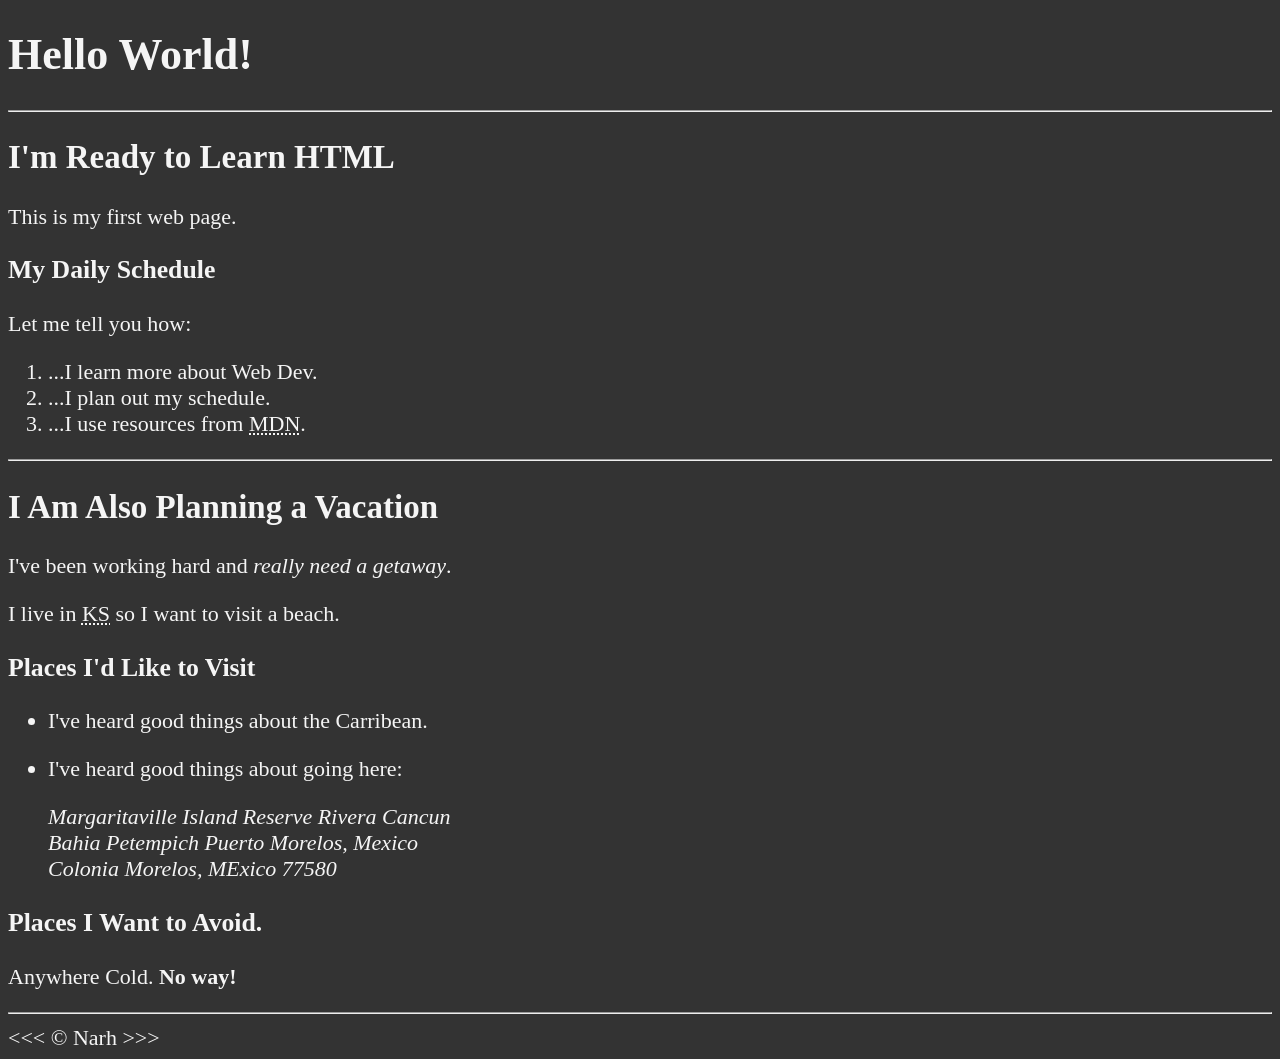
==== index.html @ f87c1bef "Initial commit" ====
<!DOCTYPE html>
<html lang="en">

    <head>
        <meta charset="UTF-8">
        <meta name="author" content="Emmanuel Narh">
        <meta name="description" content="This page conains all the things I am learing how to create as I learn HTML.">
        <title>My first Web Page</title>
        <link rel="icon" href="html5.png" type="image/x-icon">
        <link rel="stylesheet" href="main.css" type="text/css">
    </head>

    <body>
        <h1>Hello World!</h1>

        <hr>
        
        <h2>I'm Ready to Learn HTML</h2>
        <p>This is my first web page.</p>

        <h3>My Daily Schedule</h3>
        <p>Let me tell you how:</p>
            <ol>
            <li>...I learn more about Web Dev.</li>
            <li>...I plan out my schedule.</li>
            <li>...I use resources from <abbr title="Mozilla Developer Network">MDN</abbr>.</li>
            </ol>

        <hr>

        <h2>I Am Also Planning a Vacation</h2>
        <p>I've been working hard and <em>really need a getaway</em>.</p>
        <p>I live in <abbr title="Kansas">KS</abbr> so I want to visit a beach.</p>

        <h3>Places I'd Like to Visit</h3>
        <ul>
        <li><p>I've heard good things about the Carribean.</p></li>
        <li><p>I've heard good things about going here:</p>
        <address>
            Margaritaville Island Reserve Rivera Cancun<br>
            Bahia Petempich Puerto Morelos, Mexico<br>
            Colonia Morelos, MExico 77580
        </address>
        </li>
        </ul>
        
        <!-- TODO: Add more places-->
        <h3>Places I Want to Avoid.</h3>
        <p>Anywhere Cold. <strong>No way!</strong></p>

        <hr>
        &lt;&lt;&lt; &copy; Narh &gt;&gt;&gt;
    </body>

</html>
---- main.css ----
html {
                font-size: 22px;
            }

            body {
                background-color: #333;
                color: whitesmoke;
            }
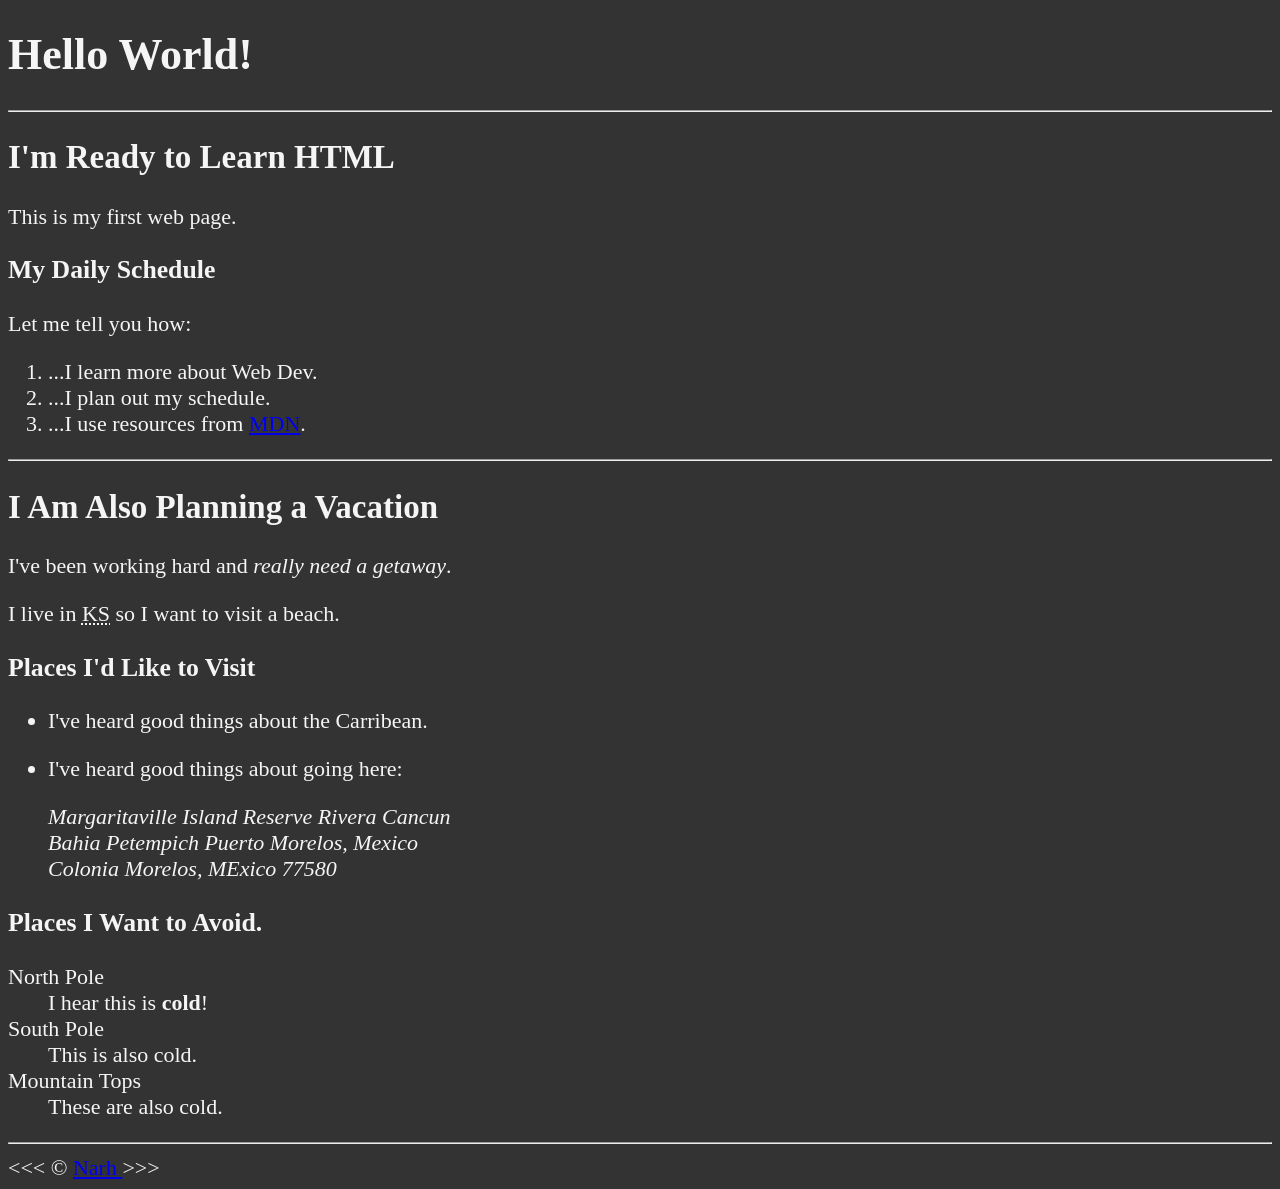
==== commit 1a725cd1: "Updated index.html and added new file about.html and favicon file" ====
--- a/index.html
+++ b/index.html
@@ -21,9 +21,9 @@
         <h3>My Daily Schedule</h3>
         <p>Let me tell you how:</p>
             <ol>
-            <li>...I learn more about Web Dev.</li>
-            <li>...I plan out my schedule.</li>
-            <li>...I use resources from <abbr title="Mozilla Developer Network">MDN</abbr>.</li>
+                <li>...I learn more about Web Dev.</li>
+                <li>...I plan out my schedule.</li>
+                <li>...I use resources from <abbr title="Mozilla Developer Network"><a href="https://developer.mozilla.org/">MDN</a></abbr>.</li>
             </ol>
 
         <hr>
@@ -34,22 +34,31 @@
 
         <h3>Places I'd Like to Visit</h3>
         <ul>
-        <li><p>I've heard good things about the Carribean.</p></li>
-        <li><p>I've heard good things about going here:</p>
-        <address>
+            <li><p>I've heard good things about the Carribean.</p></li>
+            <li><p>I've heard good things about going here:</p>
+            <address>
             Margaritaville Island Reserve Rivera Cancun<br>
             Bahia Petempich Puerto Morelos, Mexico<br>
             Colonia Morelos, MExico 77580
-        </address>
-        </li>
+            </address>
+            </li>
         </ul>
         
         <!-- TODO: Add more places-->
         <h3>Places I Want to Avoid.</h3>
-        <p>Anywhere Cold. <strong>No way!</strong></p>
+        <dl>
+            <dt>North Pole</dt>
+            <dd>I hear this is <strong>cold</strong>!</dd>
+            
+            <dt>South Pole</dt>
+            <dd>This is also cold.</dd>
+
+            <dt>Mountain Tops</dt>
+            <dd>These are also cold.</dd>
+        </dl>
 
         <hr>
-        &lt;&lt;&lt; &copy; Narh &gt;&gt;&gt;
+        &lt;&lt;&lt; &copy; <a href="about.html"> Narh </a> &gt;&gt;&gt;
     </body>
 
 </html>
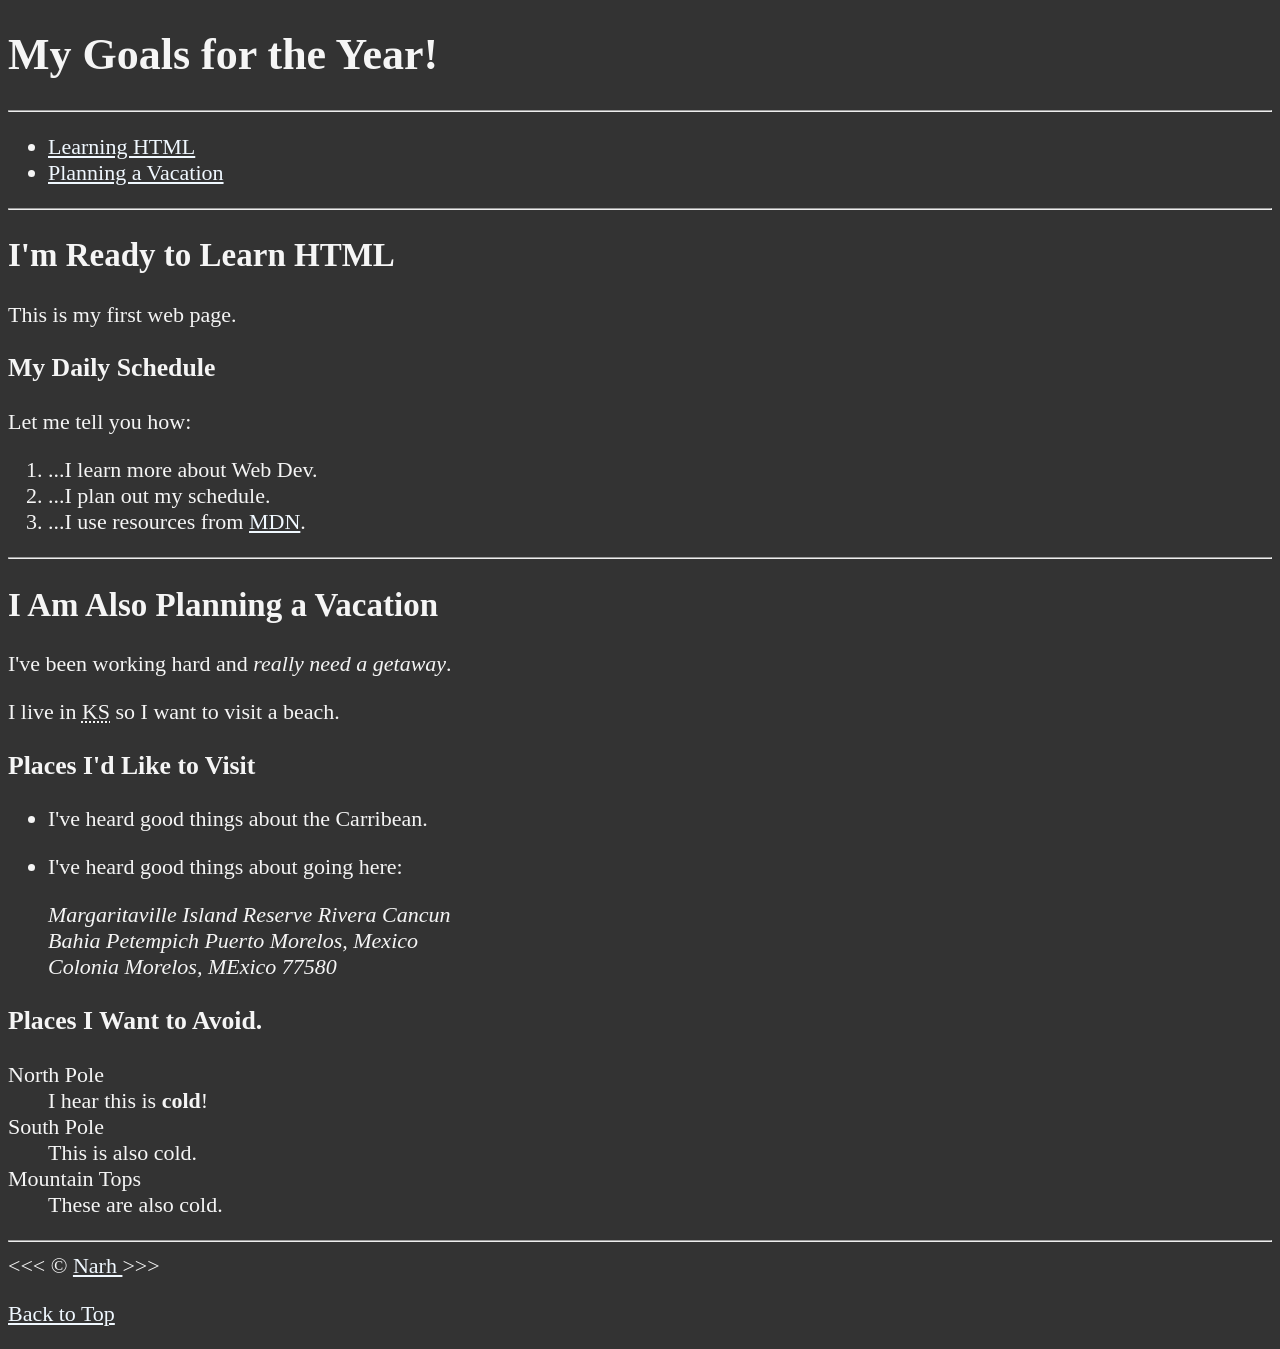
==== commit 72a49343: "update" ====
--- a/index.html
+++ b/index.html
@@ -1,64 +1,90 @@
 <!DOCTYPE html>
 <html lang="en">
+  <head>
+    <meta charset="UTF-8" />
+    <meta name="author" content="Emmanuel Narh" />
+    <meta
+      name="description"
+      content="This page conains all the things I am learing how to create as I learn HTML."
+    />
+    <title>My first Web Page</title>
+    <link rel="icon" href="html5.png" type="image/x-icon" />
+    <link rel="stylesheet" href="main.css" type="text/css" />
+  </head>
 
-    <head>
-        <meta charset="UTF-8">
-        <meta name="author" content="Emmanuel Narh">
-        <meta name="description" content="This page conains all the things I am learing how to create as I learn HTML.">
-        <title>My first Web Page</title>
-        <link rel="icon" href="html5.png" type="image/x-icon">
-        <link rel="stylesheet" href="main.css" type="text/css">
-    </head>
+  <body>
+    <h1>My Goals for the Year!</h1>
 
-    <body>
-        <h1>Hello World!</h1>
+    <hr />
 
-        <hr>
-        
-        <h2>I'm Ready to Learn HTML</h2>
-        <p>This is my first web page.</p>
+    <nav>
+      <ul>
+        <li>
+          <a href="#html">Learning HTML</a>
+        </li>
+        <li>
+          <a href="#vacation">Planning a Vacation</a>
+        </li>
+      </ul>
+    </nav>
 
-        <h3>My Daily Schedule</h3>
-        <p>Let me tell you how:</p>
-            <ol>
-                <li>...I learn more about Web Dev.</li>
-                <li>...I plan out my schedule.</li>
-                <li>...I use resources from <abbr title="Mozilla Developer Network"><a href="https://developer.mozilla.org/">MDN</a></abbr>.</li>
-            </ol>
+    <hr />
+    <section id="html">
+      <h2>I'm Ready to Learn HTML</h2>
+      <p>This is my first web page.</p>
 
-        <hr>
+      <h3>My Daily Schedule</h3>
+      <p>Let me tell you how:</p>
+      <ol>
+        <li>...I learn more about Web Dev.</li>
+        <li>...I plan out my schedule.</li>
+        <li>
+          ...I use resources from
+          <abbr title="Mozilla Developer Network"
+            ><a href="https://developer.mozilla.org/">MDN</a></abbr
+          >.
+        </li>
+      </ol>
+    </section>
 
-        <h2>I Am Also Planning a Vacation</h2>
-        <p>I've been working hard and <em>really need a getaway</em>.</p>
-        <p>I live in <abbr title="Kansas">KS</abbr> so I want to visit a beach.</p>
+    <hr />
+    <section id="vacation">
+      <h2>I Am Also Planning a Vacation</h2>
+      <p>I've been working hard and <em>really need a getaway</em>.</p>
+      <p>
+        I live in <abbr title="Kansas">KS</abbr> so I want to visit a beach.
+      </p>
 
-        <h3>Places I'd Like to Visit</h3>
-        <ul>
-            <li><p>I've heard good things about the Carribean.</p></li>
-            <li><p>I've heard good things about going here:</p>
-            <address>
-            Margaritaville Island Reserve Rivera Cancun<br>
-            Bahia Petempich Puerto Morelos, Mexico<br>
+      <h3>Places I'd Like to Visit</h3>
+      <ul>
+        <li><p>I've heard good things about the Carribean.</p></li>
+        <li>
+          <p>I've heard good things about going here:</p>
+          <address>
+            Margaritaville Island Reserve Rivera Cancun<br />
+            Bahia Petempich Puerto Morelos, Mexico<br />
             Colonia Morelos, MExico 77580
-            </address>
-            </li>
-        </ul>
-        
-        <!-- TODO: Add more places-->
-        <h3>Places I Want to Avoid.</h3>
-        <dl>
-            <dt>North Pole</dt>
-            <dd>I hear this is <strong>cold</strong>!</dd>
-            
-            <dt>South Pole</dt>
-            <dd>This is also cold.</dd>
+          </address>
+        </li>
+      </ul>
 
-            <dt>Mountain Tops</dt>
-            <dd>These are also cold.</dd>
-        </dl>
+      <!-- TODO: Add more places-->
+      <h3>Places I Want to Avoid.</h3>
+      <dl>
+        <dt>North Pole</dt>
+        <dd>I hear this is <strong>cold</strong>!</dd>
 
-        <hr>
-        &lt;&lt;&lt; &copy; <a href="about.html"> Narh </a> &gt;&gt;&gt;
-    </body>
+        <dt>South Pole</dt>
+        <dd>This is also cold.</dd>
 
-</html>+        <dt>Mountain Tops</dt>
+        <dd>These are also cold.</dd>
+      </dl>
+    </section>
+    <hr />
+    &lt;&lt;&lt; &copy; <a href="about.html"> Narh </a> &gt;&gt;&gt;
+    <p>
+      <a href="#">Back to Top</a>
+    </p>
+  </body>
+</html>
--- a/main.css
+++ b/main.css
@@ -1,8 +1,21 @@
-            html {
-                font-size: 22px;
-            }
+html {
+  font-size: 22px;
+}
 
-            body {
-                background-color: #333;
-                color: whitesmoke;
-            }+body {
+  background-color: #333;
+  color: whitesmoke;
+}
+
+a {
+  color: aliceblue;
+}
+
+a :visited {
+  color: lightgray;
+}
+
+a:hover,
+a:active {
+  color: #eee;
+}
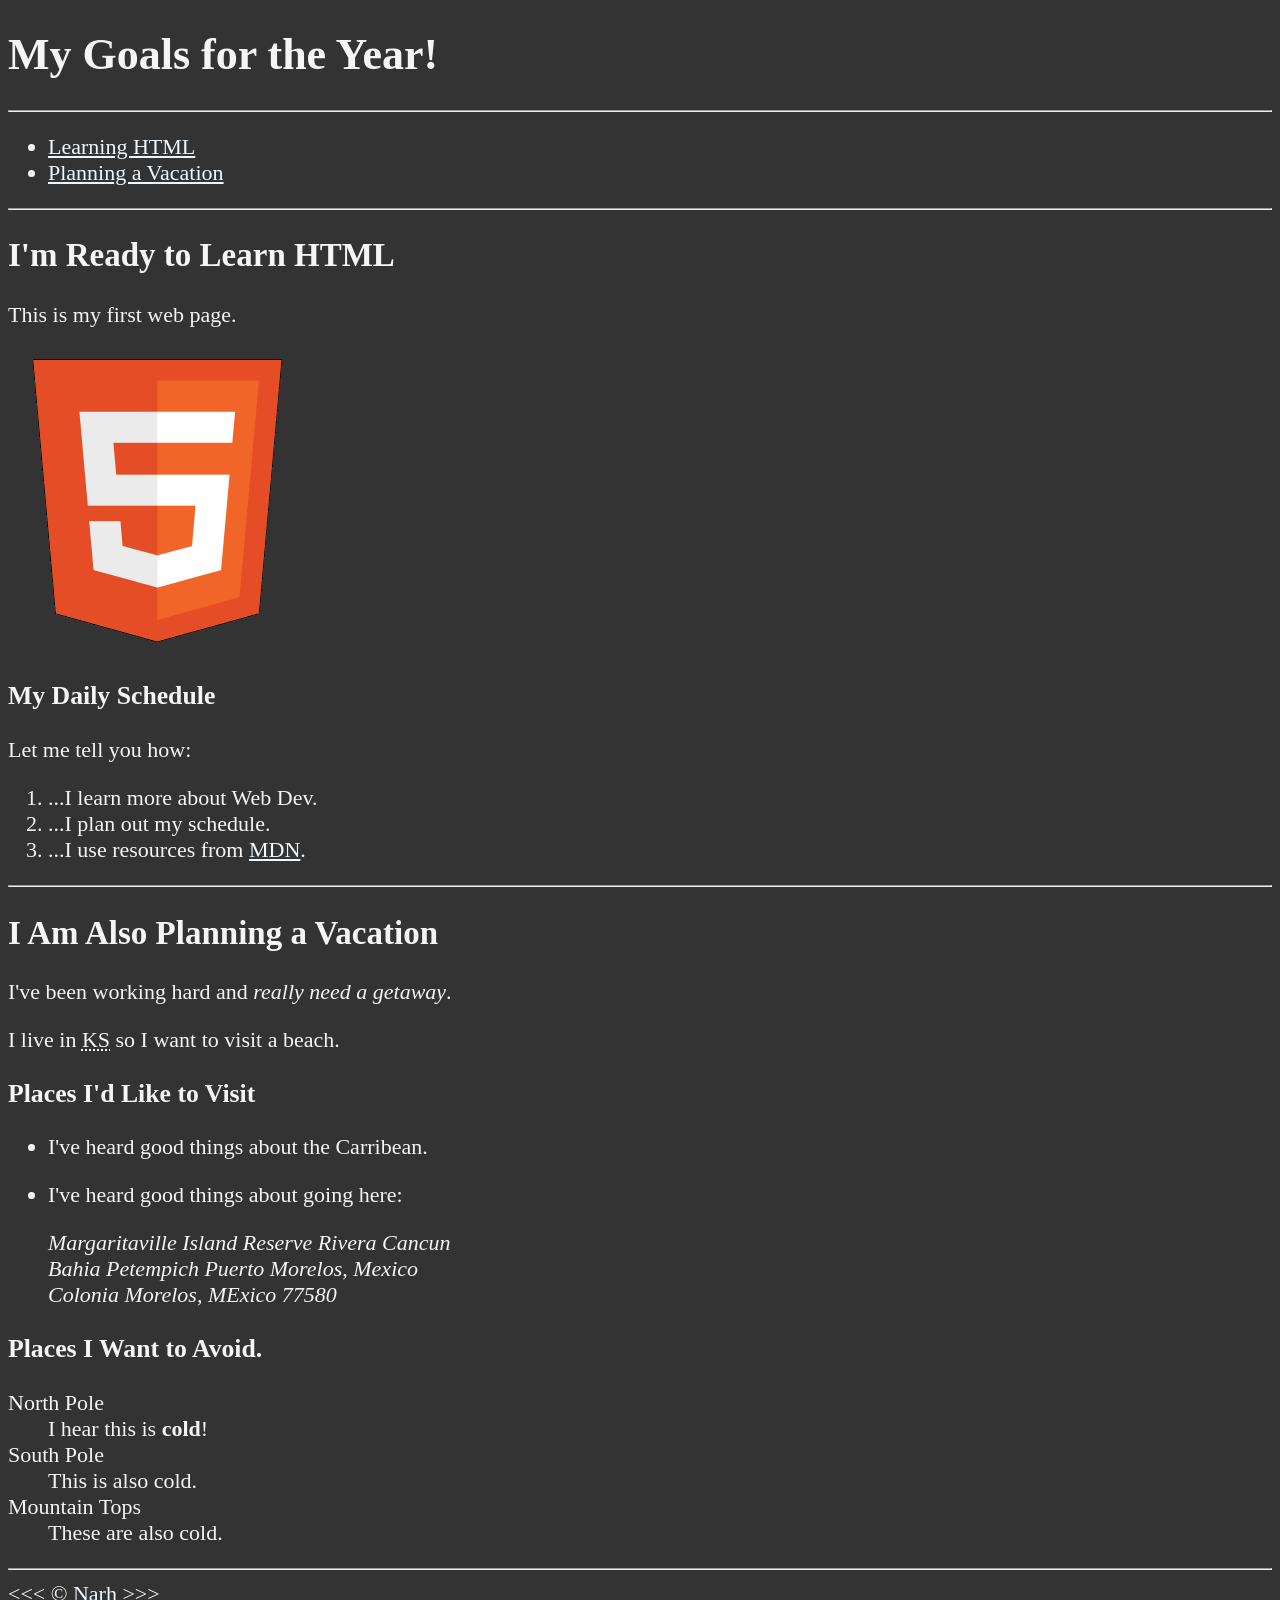
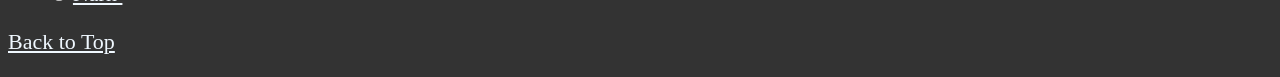
==== commit ee28144e: "Updates day 2" ====
--- a/index.html
+++ b/index.html
@@ -32,6 +32,7 @@
     <section id="html">
       <h2>I'm Ready to Learn HTML</h2>
       <p>This is my first web page.</p>
+      <img src="img/html_logo_300x300.png" alt="HTML Logo" title="I am learning HTML 5">
 
       <h3>My Daily Schedule</h3>
       <p>Let me tell you how:</p>
@@ -87,4 +88,4 @@
       <a href="#">Back to Top</a>
     </p>
   </body>
-</html>
+</html>
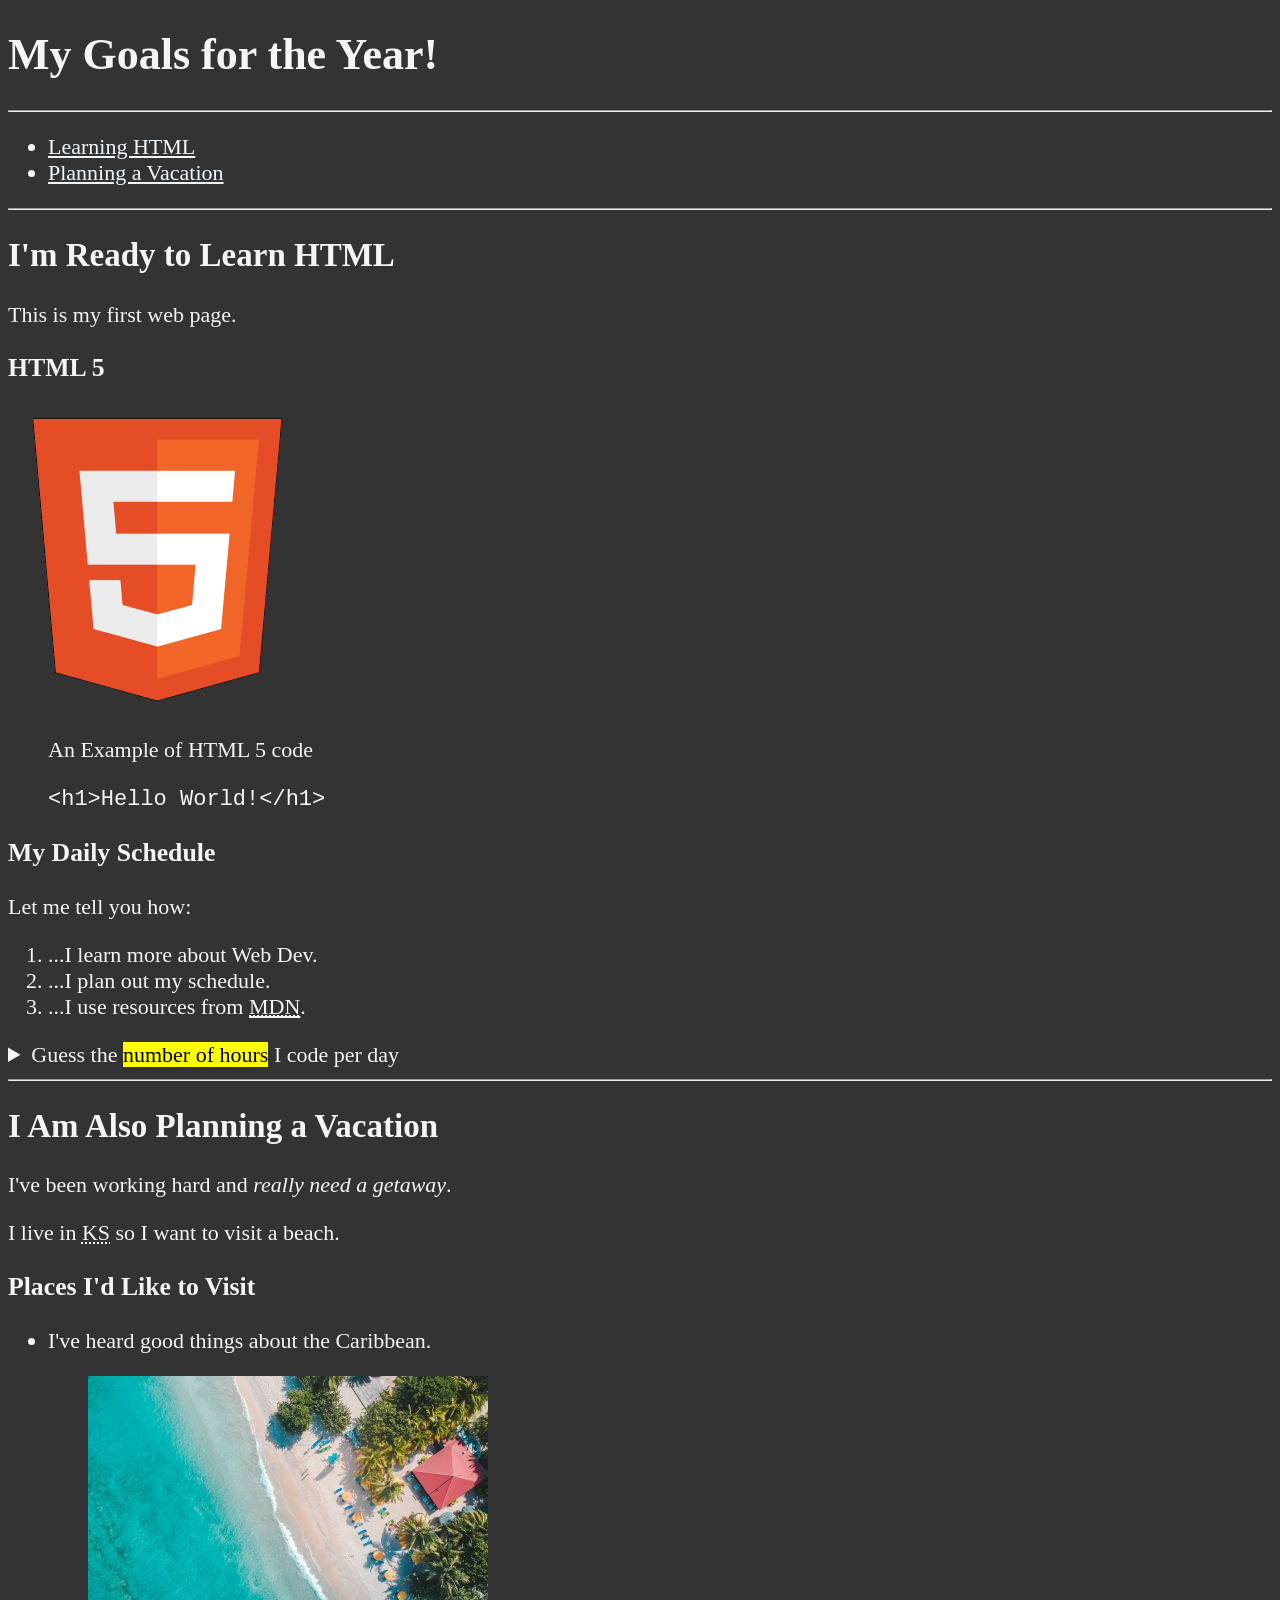
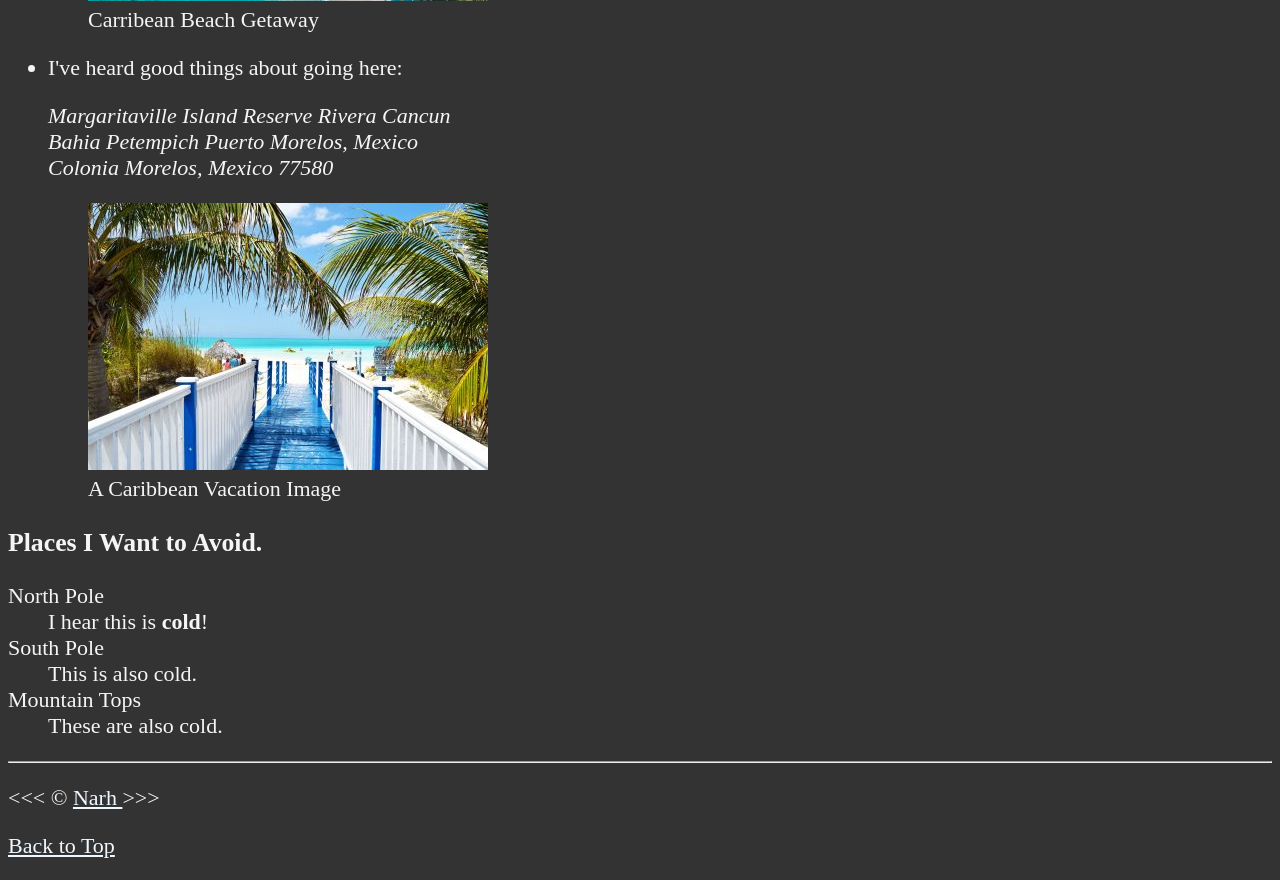
==== commit 39a850fe: "updates" ====
--- a/index.html
+++ b/index.html
@@ -13,79 +13,141 @@
   </head>
 
   <body>
-    <h1>My Goals for the Year!</h1>
+    <header>
+      <h1>My Goals for the Year!</h1>
+
+      <hr />
+
+      <nav aria-labelledby="primary-navigation">
+        <ul>
+          <li>
+            <a href="#html">Learning HTML</a>
+          </li>
+          <li>
+            <a href="#vacation">Planning a Vacation</a>
+          </li>
+        </ul>
+      </nav>
+    </header>
 
     <hr />
 
-    <nav>
-      <ul>
-        <li>
-          <a href="#html">Learning HTML</a>
-        </li>
-        <li>
-          <a href="#vacation">Planning a Vacation</a>
-        </li>
-      </ul>
-    </nav>
+    <main>
+      <article id="html">
+        <h2>I'm Ready to Learn HTML</h2>
+        <p>This is my first web page.</p>
+        <section>
+          <h3>HTML 5</h3>
+          <img
+            src="img/html_logo_300x300.png"
+            alt="HTML Logo"
+            title="I am learning HTML 5"
+            width="300"
+            height="300"
+          />
+          <figure>
+            <figcaption>An Example of HTML 5 code</figcaption>
+            <p>
+              <code>&lt;h1&gt;Hello World!&lt;/h1&gt;</code>
+            </p>
+          </figure>
+        </section>
+        <section>
+          <h3>My Daily Schedule</h3>
+          <p>Let me tell you how:</p>
+          <ol>
+            <li>...I learn more about Web Dev.</li>
+            <li>...I plan out my schedule.</li>
+            <li>
+              ...I use resources from
+              <abbr title="Mozilla Developer Network"
+                ><a href="https://developer.mozilla.org/">MDN</a></abbr
+              >.
+            </li>
+          </ol>
+          <aside>
+            <details>
+              <summary>
+                Guess the <mark>number of hours</mark> I code per day
+              </summary>
+              <p>
+                I start at <time datetime="08:00">8 am</time> and I write code
+                for <time datetime="PT3H">3 hours</time> every morning.
+              </p>
+            </details>
+          </aside>
+        </section>
+      </article>
 
+      <hr />
+
+      <article id="vacation">
+        <h2>I Am Also Planning a Vacation</h2>
+        <p>I've been working hard and <em>really need a getaway</em>.</p>
+        <p>
+          I live in <abbr title="Kansas">KS</abbr> so I want to visit a beach.
+        </p>
+        <section>
+          <h3>Places I'd Like to Visit</h3>
+          <ul>
+            <li>
+              <p>I've heard good things about the Caribbean.</p>
+              <figure>
+                <img
+                  src="img/caribbean.jpg"
+                  alt="Caribbean beach"
+                  title="I want to visit a caribbean beach."
+                  width="400"
+                  height="225"
+                  loading="lazy"
+                />
+                <figcaption>Carribean Beach Getaway</figcaption>
+              </figure>
+            </li>
+            <li>
+              <p>I've heard good things about going here:</p>
+              <address>
+                Margaritaville Island Reserve Rivera Cancun<br />
+                Bahia Petempich Puerto Morelos, Mexico<br />
+                Colonia Morelos, Mexico 77580
+              </address>
+              <figure>
+                <img
+                  src="img/vacation.jpg"
+                  alt="Cancun Vacation"
+                  title="It's 5 o'clock Somewhere!"
+                  loading="lazy"
+                  width="400"
+                  height="267"
+                />
+                <figcaption>A Caribbean Vacation Image</figcaption>
+              </figure>
+            </li>
+          </ul>
+        </section>
+        <!-- TODO: Add more places-->
+
+        <section>
+          <h3>Places I Want to Avoid.</h3>
+          <dl>
+            <dt>North Pole</dt>
+            <dd>I hear this is <strong>cold</strong>!</dd>
+
+            <dt>South Pole</dt>
+            <dd>This is also cold.</dd>
+
+            <dt>Mountain Tops</dt>
+            <dd>These are also cold.</dd>
+          </dl>
+        </section>
+      </article>
+    </main>
     <hr />
-    <section id="html">
-      <h2>I'm Ready to Learn HTML</h2>
-      <p>This is my first web page.</p>
-      <img src="img/html_logo_300x300.png" alt="HTML Logo" title="I am learning HTML 5">
-
-      <h3>My Daily Schedule</h3>
-      <p>Let me tell you how:</p>
-      <ol>
-        <li>...I learn more about Web Dev.</li>
-        <li>...I plan out my schedule.</li>
-        <li>
-          ...I use resources from
-          <abbr title="Mozilla Developer Network"
-            ><a href="https://developer.mozilla.org/">MDN</a></abbr
-          >.
-        </li>
-      </ol>
-    </section>
-
-    <hr />
-    <section id="vacation">
-      <h2>I Am Also Planning a Vacation</h2>
-      <p>I've been working hard and <em>really need a getaway</em>.</p>
+    <footer>
+      <p>&lt;&lt;&lt; &copy; <a href="about.html"> Narh </a> &gt;&gt;&gt;</p>
       <p>
-        I live in <abbr title="Kansas">KS</abbr> so I want to visit a beach.
+        <a href="#">Back to Top</a>
       </p>
-
-      <h3>Places I'd Like to Visit</h3>
-      <ul>
-        <li><p>I've heard good things about the Carribean.</p></li>
-        <li>
-          <p>I've heard good things about going here:</p>
-          <address>
-            Margaritaville Island Reserve Rivera Cancun<br />
-            Bahia Petempich Puerto Morelos, Mexico<br />
-            Colonia Morelos, MExico 77580
-          </address>
-        </li>
-      </ul>
-
-      <!-- TODO: Add more places-->
-      <h3>Places I Want to Avoid.</h3>
-      <dl>
-        <dt>North Pole</dt>
-        <dd>I hear this is <strong>cold</strong>!</dd>
-
-        <dt>South Pole</dt>
-        <dd>This is also cold.</dd>
-
-        <dt>Mountain Tops</dt>
-        <dd>These are also cold.</dd>
-      </dl>
-    </section>
-    <hr />
-    &lt;&lt;&lt; &copy; <a href="about.html"> Narh </a> &gt;&gt;&gt;
-    <p>
-      <a href="#">Back to Top</a>
-    </p>
+    </footer>
   </body>
-</html>+</html>
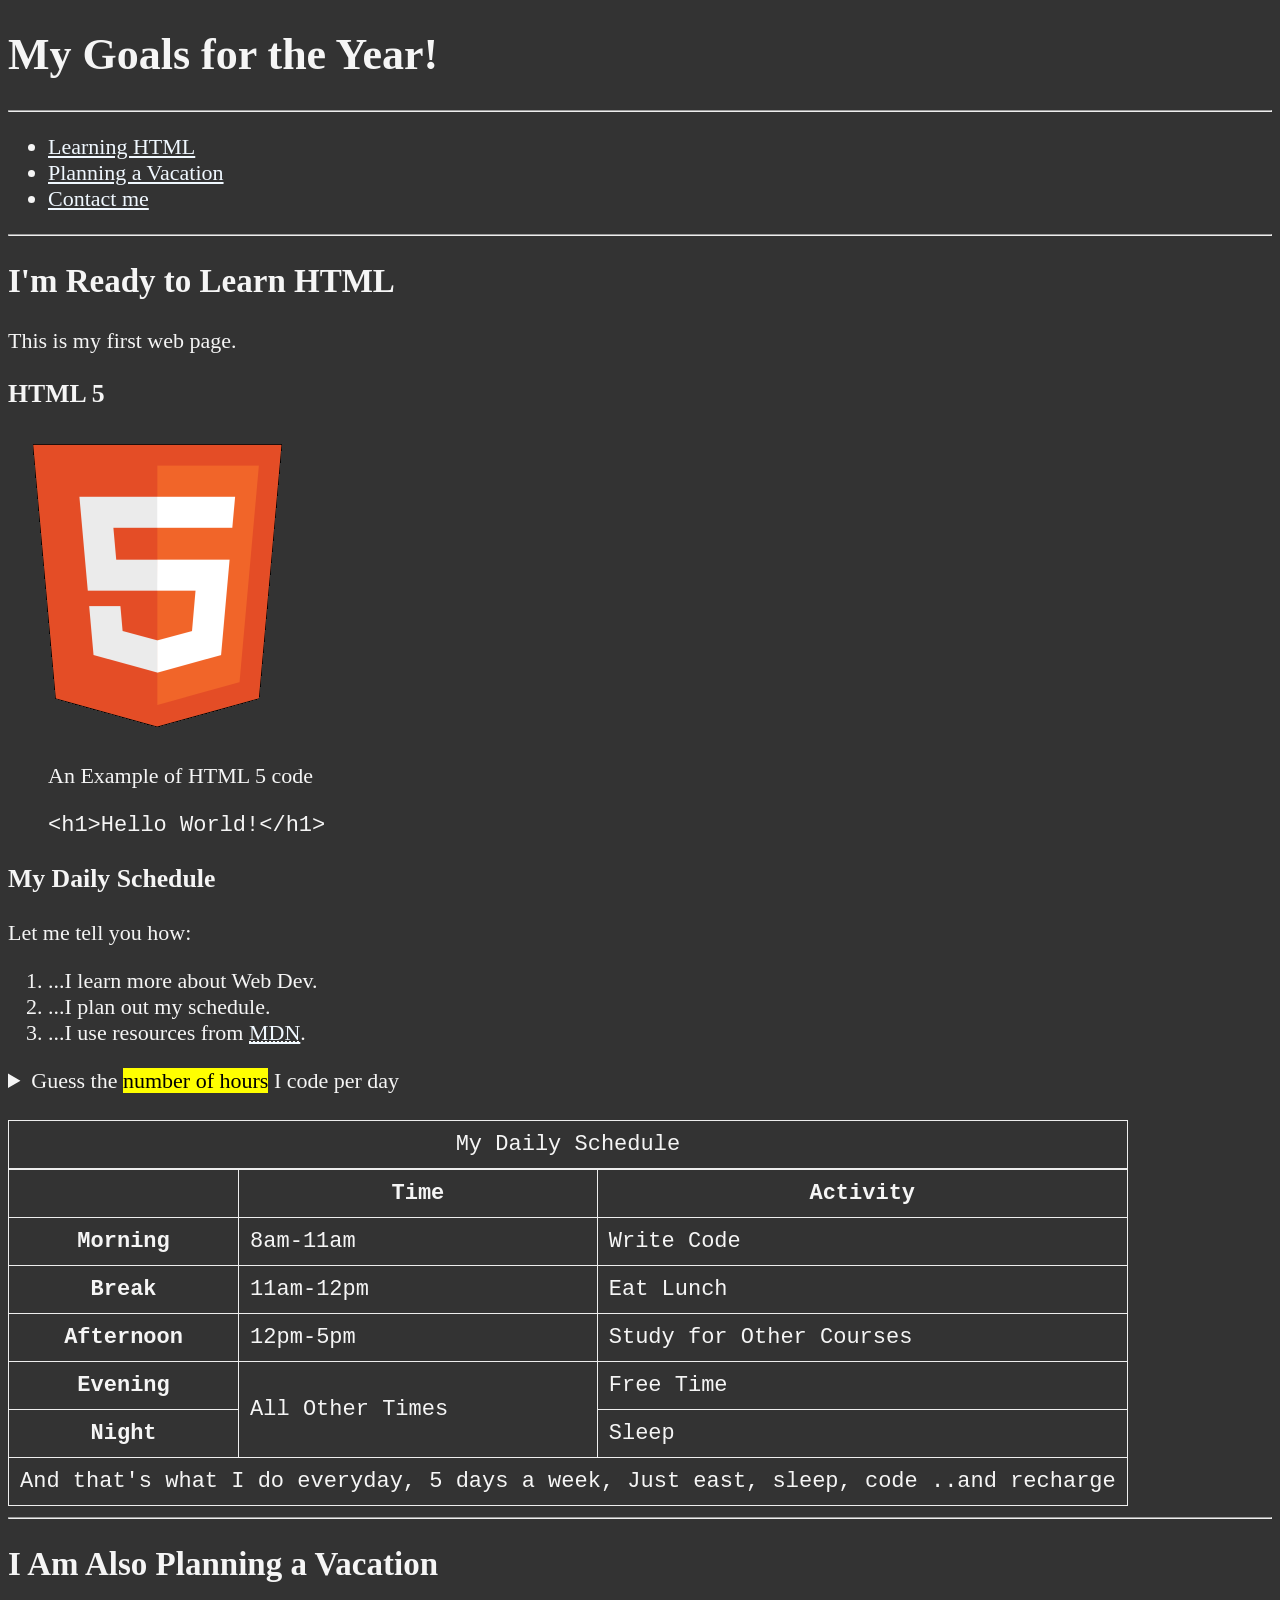
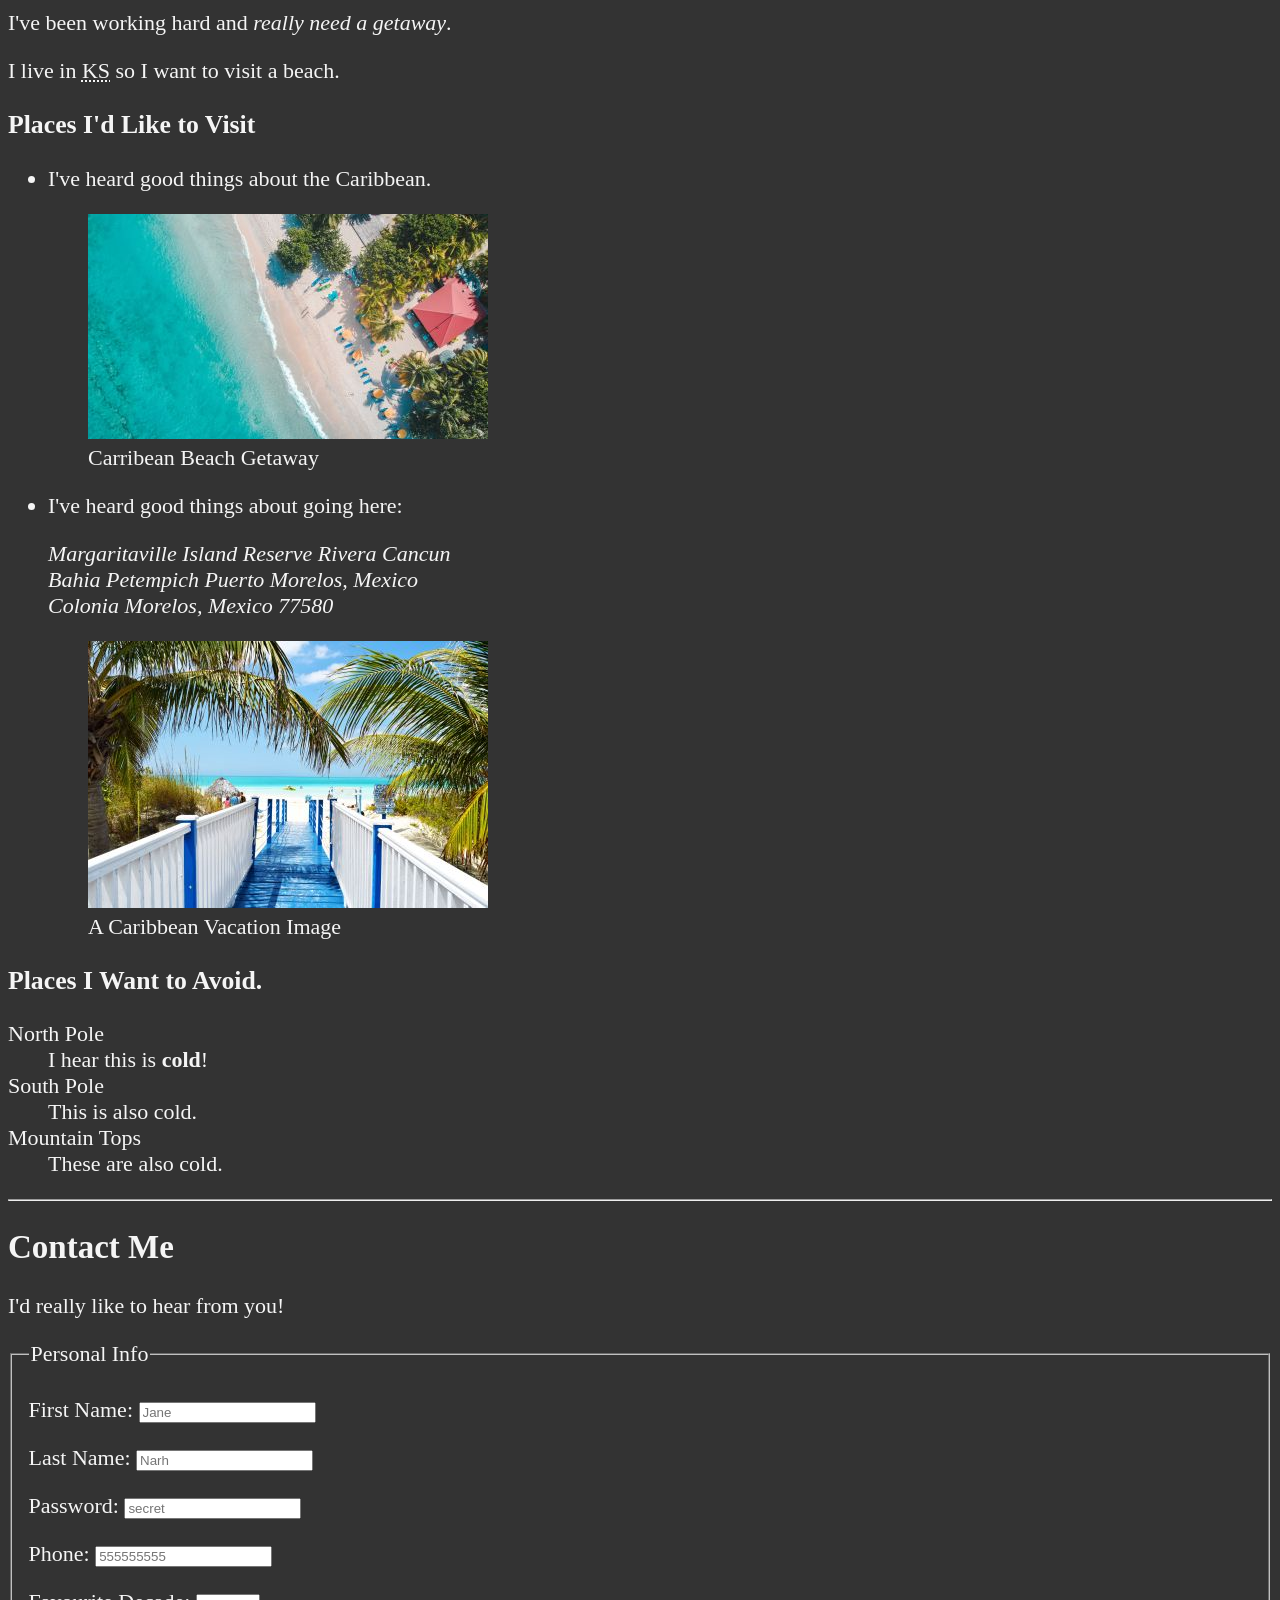
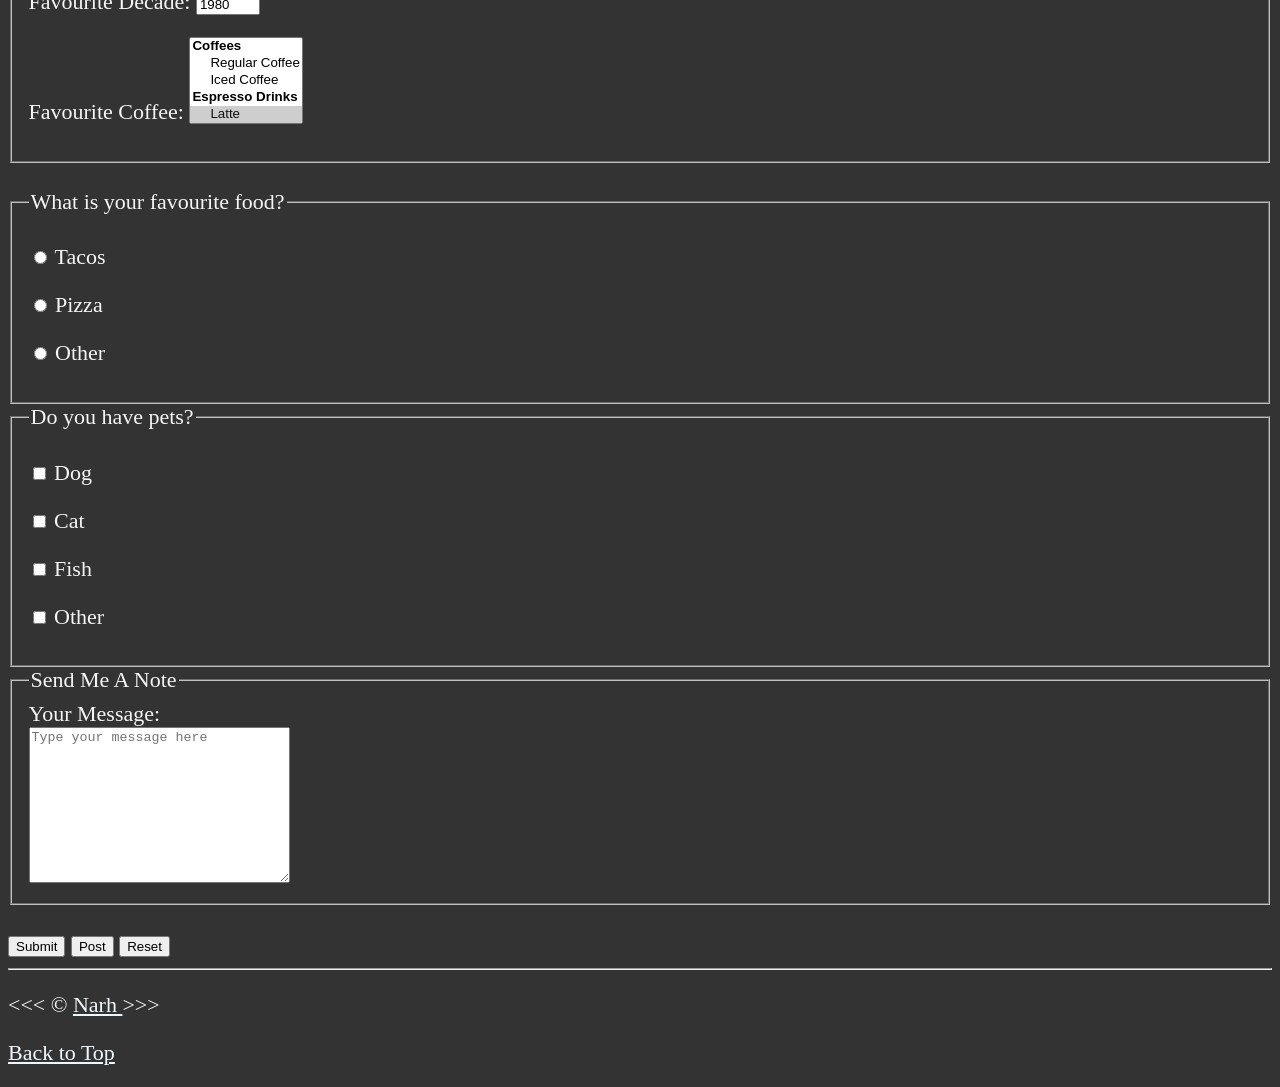
==== commit c885303c: "Final Update!" ====
--- a/index.html
+++ b/index.html
@@ -18,13 +18,16 @@
 
       <hr />
 
-      <nav aria-labelledby="primary-navigation">
+      <nav aria-label="primary-navigation">
         <ul>
           <li>
             <a href="#html">Learning HTML</a>
           </li>
           <li>
             <a href="#vacation">Planning a Vacation</a>
+          </li>
+          <li>
+            <a href="#contact">Contact me</a>
           </li>
         </ul>
       </nav>
@@ -76,6 +79,65 @@
               </p>
             </details>
           </aside>
+          <br />
+          <table>
+            <caption>
+              My Daily Schedule
+            </caption>
+            <thead>
+              <tr>
+                <th>&nbsp;</th>
+                <th scope="col">Time</th>
+                <th scope="col">Activity</th>
+              </tr>
+            </thead>
+            <tbody>
+              <tr>
+                <th scope="row">Morning</th>
+                <td>
+                  <time datetime="08:00">8am</time>-<time datetime="11:00"
+                    >11am</time
+                  >
+                </td>
+                <td>Write Code</td>
+              </tr>
+              <tr>
+                <th scope="row">Break</th>
+                <td>
+                  <time datetime="11:00">11am</time>-<time datetime="12:00"
+                    >12pm</time
+                  >
+                </td>
+                <td>Eat Lunch</td>
+              </tr>
+              <tr>
+                <th scope="row">Afternoon</th>
+                <td>
+                  <time datetime="12:00">12pm</time>-<time datetime="17:00"
+                    >5pm</time
+                  >
+                </td>
+                <td>Study for Other Courses</td>
+              </tr>
+              <tr>
+                <th scope="row">Evening</th>
+                <td rowspan="2">All Other Times</td>
+                <td>Free Time</td>
+              </tr>
+              <tr>
+                <th scope="row">Night</th>
+                <td>Sleep</td>
+              </tr>
+            </tbody>
+            <tfoot>
+              <tr>
+                <td colspan="3">
+                  And that's what I do everyday, 5 days a week, Just east,
+                  sleep, code ..and recharge
+                </td>
+              </tr>
+            </tfoot>
+          </table>
         </section>
       </article>
 
@@ -141,6 +203,165 @@
           </dl>
         </section>
       </article>
+
+      <hr />
+
+      <article id="contact">
+        <h2>Contact Me</h2>
+        <p>I'd really like to hear from you!</p>
+
+        <form action="https://httpbin.org/get" method="get">
+          <fieldset>
+            <legend>Personal Info</legend>
+            <p>
+              <label for="firstName">First Name:</label>
+              <input
+                type="text"
+                name="firstName"
+                id="firstName"
+                placeholder="Jane"
+                autocomplete="on"
+                required
+              />
+            </p>
+            <p>
+              <label for="lastName">Last Name:</label>
+              <input
+                type="text"
+                name="lastName"
+                id="lastName"
+                placeholder="Narh"
+                autocomplete="on"
+                required
+              />
+            </p>
+            <p>
+              <label for="password">Password:</label>
+              <input
+                type="password"
+                name="password"
+                id="password"
+                placeholder="secret"
+                required
+              />
+            </p>
+            <p>
+              <label for="phone">Phone:</label>
+              <input
+                type="tel"
+                name="phone"
+                id="phone"
+                placeholder="555555555"
+                pattern="[0-9]{3}[0-9]{3}[0-9]{4}"
+                required
+              />
+            </p>
+            <p>
+              <label for="decade">Favourite Decade:</label>
+              <input
+                type="number"
+                name="decade"
+                id="decade"
+                min="1950"
+                max="2030"
+                step="10"
+                value="1980"
+              />
+            </p>
+            <p>
+              <label for="coffee">Favourite Coffee:</label>
+              <select name="coffee" id="Coffee" multiple size="5">
+                <optgroup label="Coffees">
+                  <option value="regular coffee">Regular Coffee</option>
+                  <option value="iced coffee">Iced Coffee</option>
+                </optgroup>
+                <optgroup label="Espresso Drinks">
+                  <option value="latte" selected>Latte</option>
+                  <option value="cappuccino">Cappuccino</option>
+                  <option value="cortado">Cortado</option>
+                  <option value="americano">Americano</option>
+                </optgroup>
+                <option value="other">Other</option>
+              </select>
+            </p>
+            <!-- <p>
+            <label for="coffee">Favourite Coffee:</label>
+            <input type="text" name="coffee" id="coffee" list="coffee-list">
+            <datalist id="coffee-list">
+              <option value="coffee">
+                <option value="latte">
+                <option value="espresso">
+                <option value="">
+                <option value="cortado">
+                <option value="americano">
+                <option value="other">
+            </datalist>
+          </p> -->
+          </fieldset>
+          <br />
+          <fieldset>
+            <legend>What is your favourite food?</legend>
+            <p>
+              <input type="radio" name="food" id="tacos" value="tacos" />
+              <label for="tacos">Tacos</label>
+            </p>
+            <p>
+              <input type="radio" name="food" id="pizza" value="pizza" />
+              <label for="pizza">Pizza</label>
+            </p>
+            <p>
+              <input type="radio" name="food" id="other" value="other" />
+              <label for="other">Other</label>
+            </p>
+          </fieldset>
+          <fieldset>
+            <legend>Do you have pets?</legend>
+            <p>
+              <input type="checkbox" name="pets" id="dog" value="dog" />
+              <label for="dog">Dog</label>
+            </p>
+            <p>
+              <input type="checkbox" name="pets" id="cat" value="cat" />
+              <label for="cat">Cat</label>
+            </p>
+            <p>
+              <input type="checkbox" name="pets" id="fish" value="fish" />
+              <label for="fish">Fish</label>
+            </p>
+            <p>
+              <input
+                type="checkbox"
+                name="pets"
+                id="otherPet"
+                value="otherPet"
+              />
+              <label for="otherPet">Other</label>
+            </p>
+          </fieldset>
+          <fieldset>
+            <legend>Send Me A Note</legend>
+            <label for="message">Your Message:</label>
+            <br />
+            <textarea
+              name="message"
+              id="message"
+              cols="30"
+              rows="10"
+              placeholder="Type your message here"
+            ></textarea>
+          </fieldset>
+          <br />
+          <button type="submit">Submit</button>
+          <button
+            type="submit"
+            formaction="https://httpbin.org/post"
+            formmethod="post"
+          >
+            Post
+          </button>
+          <button type="reset">Reset</button>
+        </form>
+      </article>
     </main>
     <hr />
     <footer>
--- a/main.css
+++ b/main.css
@@ -19,3 +19,10 @@
 a:active {
   color: #eee;
 }
+
+table, tr, th, td, caption{
+  border: 1px solid #eee;
+  font-family: 'Courier New', Courier, monospace;
+  border-collapse: collapse;
+  padding: 0.5rem;
+}
